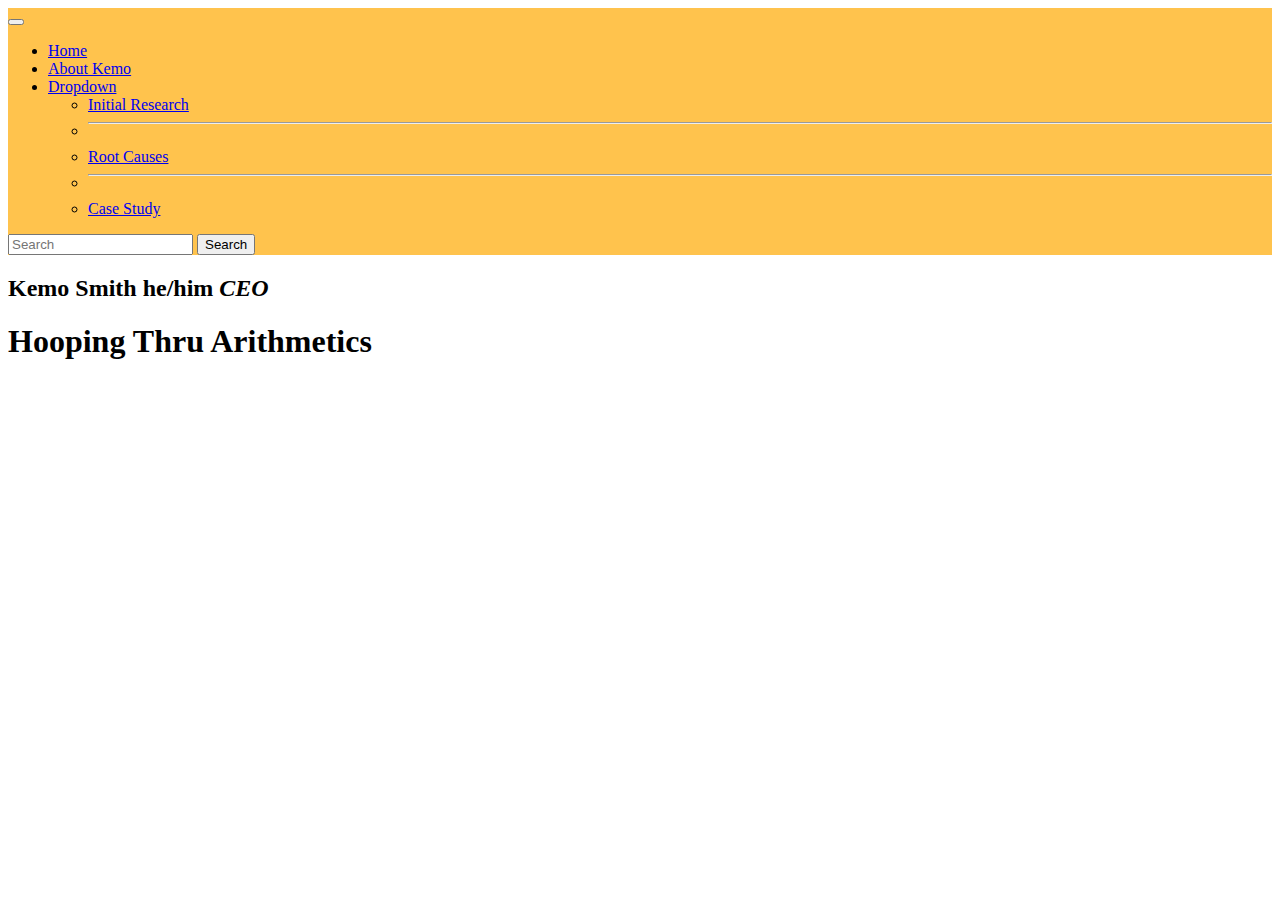
==== 3.07Assign/AboutKemo.html @ a7f1cc39 "Add files via upload" ====
<!doctype html>
<html lang="en">
  <head>
    <meta charset="utf-8">
    <meta name="viewport" content="width=device-width, initial-scale=1">
    <title>About Kemo</title>
    <link href="https://cdn.jsdelivr.net/npm/bootstrap@5.3.2/dist/css/bootstrap.min.css" rel="stylesheet" integrity="sha384-T3c6CoIi6uLrA9TneNEoa7RxnatzjcDSCmG1MXxSR1GAsXEV/Dwwykc2MPK8M2HN" crossorigin="anonymous">
  </head>
  <body>
    <script src="https://cdn.jsdelivr.net/npm/bootstrap@5.3.2/dist/js/bootstrap.bundle.min.js" integrity="sha384-C6RzsynM9kWDrMNeT87bh95OGNyZPhcTNXj1NW7RuBCsyN/o0jlpcV8Qyq46cDfL" crossorigin="anonymous"></script>
    <nav class="navbar navbar-expand-lg bg-primary navbar-brand" style="background-color: #FFC34D;">
      <div class="container-fluid">
        <a class="navbar-brand" href="index.html"></a>
        <button class="navbar-toggler" type="button" data-bs-toggle="collapse" data-bs-target="#navbarSupportedContent" aria-controls="navbarSupportedContent" aria-expanded="false" aria-label="Toggle navigation">
          <span class="navbar-toggler-icon"></span>
        </button>
        <div class="collapse navbar-collapse" id="navbarSupportedContent">
          <ul class="navbar-nav me-auto mb-2 mb-lg-0">
            <li class="nav-item">
              <a class="nav-link active" aria-current="page" href="index.html">Home</a>
            </li>
            <li class="nav-item">
              <a class="nav-link" href="AboutKemo.html">About Kemo</a>
            </li>
            <li class="nav-item dropdown">
              <a class="nav-link dropdown-toggle" href="AboutKemo.html" role="button" data-bs-toggle="dropdown" aria-expanded="false">
                Dropdown
              </a>
              <ul class="dropdown-menu">
                <li><a class="dropdown-item" href="initialResearchKemo.html">Initial Research</a></li>
                <li><hr class="dropdown-divider"></li>
                <li><a class="dropdown-item" href="RootCausesKemo.html">Root Causes</a></li>
                <li><hr class="dropdown-divider"></li>
                <li><a class="dropdown-item" href="CaseStudy.html">Case Study</a></li>
              </ul>
            </li>
          </ul>
          <form class="d-flex" role="search">
            <input class="form-control me-2" type="search" placeholder="Search" aria-label="Search">
            <button class="btn btn-outline-success" type="submit">Search</button>
          </form>
        </div>
      </div>
    </nav>
    <div>
      <div>
        <h2>Kemo Smith he/him <i>CEO</i></h2>
        <h1>Hooping Thru Arithmetics</h1>
      </div>
    </div>
  </body>
</html>
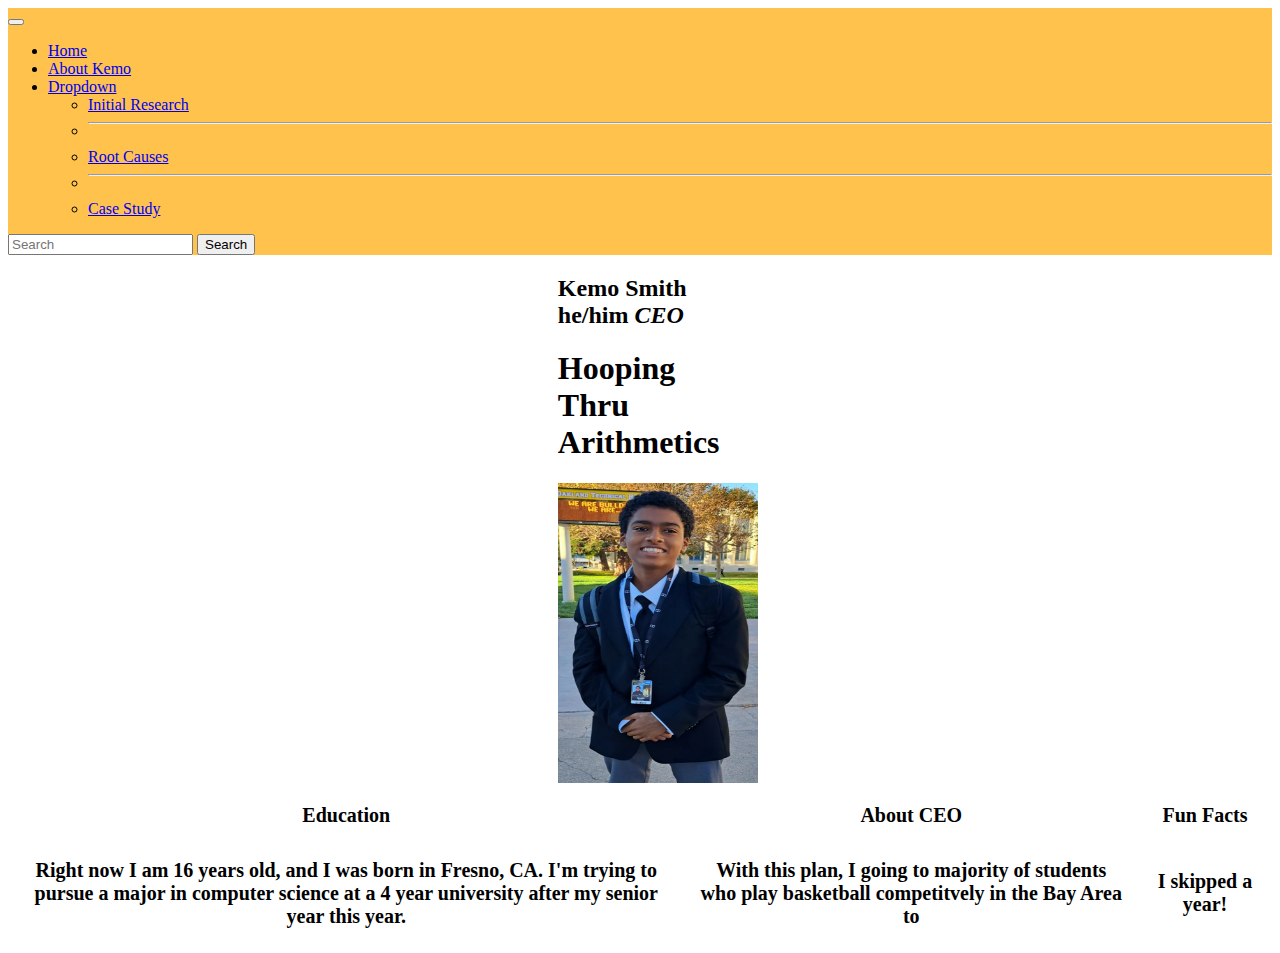
==== commit 59194898: "Add files via upload" ====
--- a/3.07Assign/AboutKemo.html
+++ b/3.07Assign/AboutKemo.html
@@ -1,52 +1,81 @@
 <!doctype html>
 <html lang="en">
-  <head>
-    <meta charset="utf-8">
-    <meta name="viewport" content="width=device-width, initial-scale=1">
-    <title>About Kemo</title>
-    <link href="https://cdn.jsdelivr.net/npm/bootstrap@5.3.2/dist/css/bootstrap.min.css" rel="stylesheet" integrity="sha384-T3c6CoIi6uLrA9TneNEoa7RxnatzjcDSCmG1MXxSR1GAsXEV/Dwwykc2MPK8M2HN" crossorigin="anonymous">
-  </head>
-  <body>
-    <script src="https://cdn.jsdelivr.net/npm/bootstrap@5.3.2/dist/js/bootstrap.bundle.min.js" integrity="sha384-C6RzsynM9kWDrMNeT87bh95OGNyZPhcTNXj1NW7RuBCsyN/o0jlpcV8Qyq46cDfL" crossorigin="anonymous"></script>
-    <nav class="navbar navbar-expand-lg bg-primary navbar-brand" style="background-color: #FFC34D;">
-      <div class="container-fluid">
-        <a class="navbar-brand" href="index.html"></a>
-        <button class="navbar-toggler" type="button" data-bs-toggle="collapse" data-bs-target="#navbarSupportedContent" aria-controls="navbarSupportedContent" aria-expanded="false" aria-label="Toggle navigation">
-          <span class="navbar-toggler-icon"></span>
-        </button>
-        <div class="collapse navbar-collapse" id="navbarSupportedContent">
-          <ul class="navbar-nav me-auto mb-2 mb-lg-0">
-            <li class="nav-item">
-              <a class="nav-link active" aria-current="page" href="index.html">Home</a>
-            </li>
-            <li class="nav-item">
-              <a class="nav-link" href="AboutKemo.html">About Kemo</a>
-            </li>
-            <li class="nav-item dropdown">
-              <a class="nav-link dropdown-toggle" href="AboutKemo.html" role="button" data-bs-toggle="dropdown" aria-expanded="false">
-                Dropdown
-              </a>
-              <ul class="dropdown-menu">
-                <li><a class="dropdown-item" href="initialResearchKemo.html">Initial Research</a></li>
-                <li><hr class="dropdown-divider"></li>
-                <li><a class="dropdown-item" href="RootCausesKemo.html">Root Causes</a></li>
-                <li><hr class="dropdown-divider"></li>
-                <li><a class="dropdown-item" href="CaseStudy.html">Case Study</a></li>
-              </ul>
-            </li>
-          </ul>
-          <form class="d-flex" role="search">
-            <input class="form-control me-2" type="search" placeholder="Search" aria-label="Search">
-            <button class="btn btn-outline-success" type="submit">Search</button>
-          </form>
-        </div>
-      </div>
-    </nav>
-    <div>
-      <div>
-        <h2>Kemo Smith he/him <i>CEO</i></h2>
-        <h1>Hooping Thru Arithmetics</h1>
+
+<head>
+  <meta charset="utf-8">
+  <meta name="viewport" content="width=device-width, initial-scale=1">
+  <title>About Kemo</title>
+  <link href="https://cdn.jsdelivr.net/npm/bootstrap@5.3.2/dist/css/bootstrap.min.css" rel="stylesheet"
+    integrity="sha384-T3c6CoIi6uLrA9TneNEoa7RxnatzjcDSCmG1MXxSR1GAsXEV/Dwwykc2MPK8M2HN" crossorigin="anonymous">
+  <link rel="stylesheet" href="style.css">
+</head>
+
+<body>
+  <script src="https://cdn.jsdelivr.net/npm/bootstrap@5.3.2/dist/js/bootstrap.bundle.min.js"
+    integrity="sha384-C6RzsynM9kWDrMNeT87bh95OGNyZPhcTNXj1NW7RuBCsyN/o0jlpcV8Qyq46cDfL"
+    crossorigin="anonymous"></script>
+  <nav class="navbar navbar-expand-lg bg-primary navbar-brand" style="background-color: #FFC34D;">
+    <div class="container-fluid">
+      <a class="navbar-brand" href="index.html"></a>
+      <button class="navbar-toggler" type="button" data-bs-toggle="collapse" data-bs-target="#navbarSupportedContent"
+        aria-controls="navbarSupportedContent" aria-expanded="false" aria-label="Toggle navigation">
+        <span class="navbar-toggler-icon"></span>
+      </button>
+      <div class="collapse navbar-collapse" id="navbarSupportedContent">
+        <ul class="navbar-nav me-auto mb-2 mb-lg-0">
+          <li class="nav-item">
+            <a class="nav-link active" aria-current="page" href="index.html">Home</a>
+          </li>
+          <li class="nav-item">
+            <a class="nav-link" href="AboutKemo.html">About Kemo</a>
+          </li>
+          <li class="nav-item dropdown">
+            <a class="nav-link dropdown-toggle" href="AboutKemo.html" role="button" data-bs-toggle="dropdown"
+              aria-expanded="false">
+              Dropdown
+            </a>
+            <ul class="dropdown-menu">
+              <li><a class="dropdown-item" href="initialResearchKemo.html">Initial Research</a></li>
+              <li>
+                <hr class="dropdown-divider">
+              </li>
+              <li><a class="dropdown-item" href="RootCausesKemo.html">Root Causes</a></li>
+              <li>
+                <hr class="dropdown-divider">
+              </li>
+              <li><a class="dropdown-item" href="CaseStudy.html">Case Study</a></li>
+            </ul>
+          </li>
+        </ul>
+        <form class="d-flex" role="search">
+          <input class="form-control me-2" type="search" placeholder="Search" aria-label="Search">
+          <button class="btn btn-outline-success" type="submit">Search</button>
+        </form>
       </div>
     </div>
-  </body>
+  </nav>
+  <div class="aboutMe">
+    <h2>Kemo Smith he/him <i>CEO</i></h2>
+    <h1>Hooping Thru Arithmetics</h1>
+    <img src="me.jpg" width="200" height="300">
+  </div>
+  <table class="table table-bordered table-dark">
+    <thead class="thead-light">
+      <tr>
+        <th scope="col">Education</th>
+        <th scope="col">About CEO</th>
+        <th scope="col">Fun Facts</th>
+      </tr>
+    </thead>
+    <tbody>
+      <tr>
+        <th scope="row"> Right now I am 16 years old, and I was born in Fresno, CA. 
+ I'm trying to pursue a major in computer science at a 4 year university after my senior year this year. </th>
+        <th scope="row">With this plan, I going to  majority of students who play basketball competitvely in the Bay Area to </th>
+        <th scope="row">I skipped a year!</th>
+      </tr>
+    </tbody>
+  </table>
+</body>
+
 </html>--- a/3.07Assign/style.css
+++ b/3.07Assign/style.css
@@ -0,0 +1,26 @@
+.navbar-brand {
+    font-family: Comic Sans MS;
+}
+#researchContainer {
+    margin: 50px;
+}
+.aboutMe {
+    margin: 0 auto;
+    width: 13%;
+}
+ td {
+    border:1px solid black;
+    word-break: break-all;
+  }
+  table {
+    table-layout: fixed;
+  }
+
+th {
+    padding: 15px;
+    font-size: 20px;
+}
+
+.center {
+      margin: 0 auto; 
+  }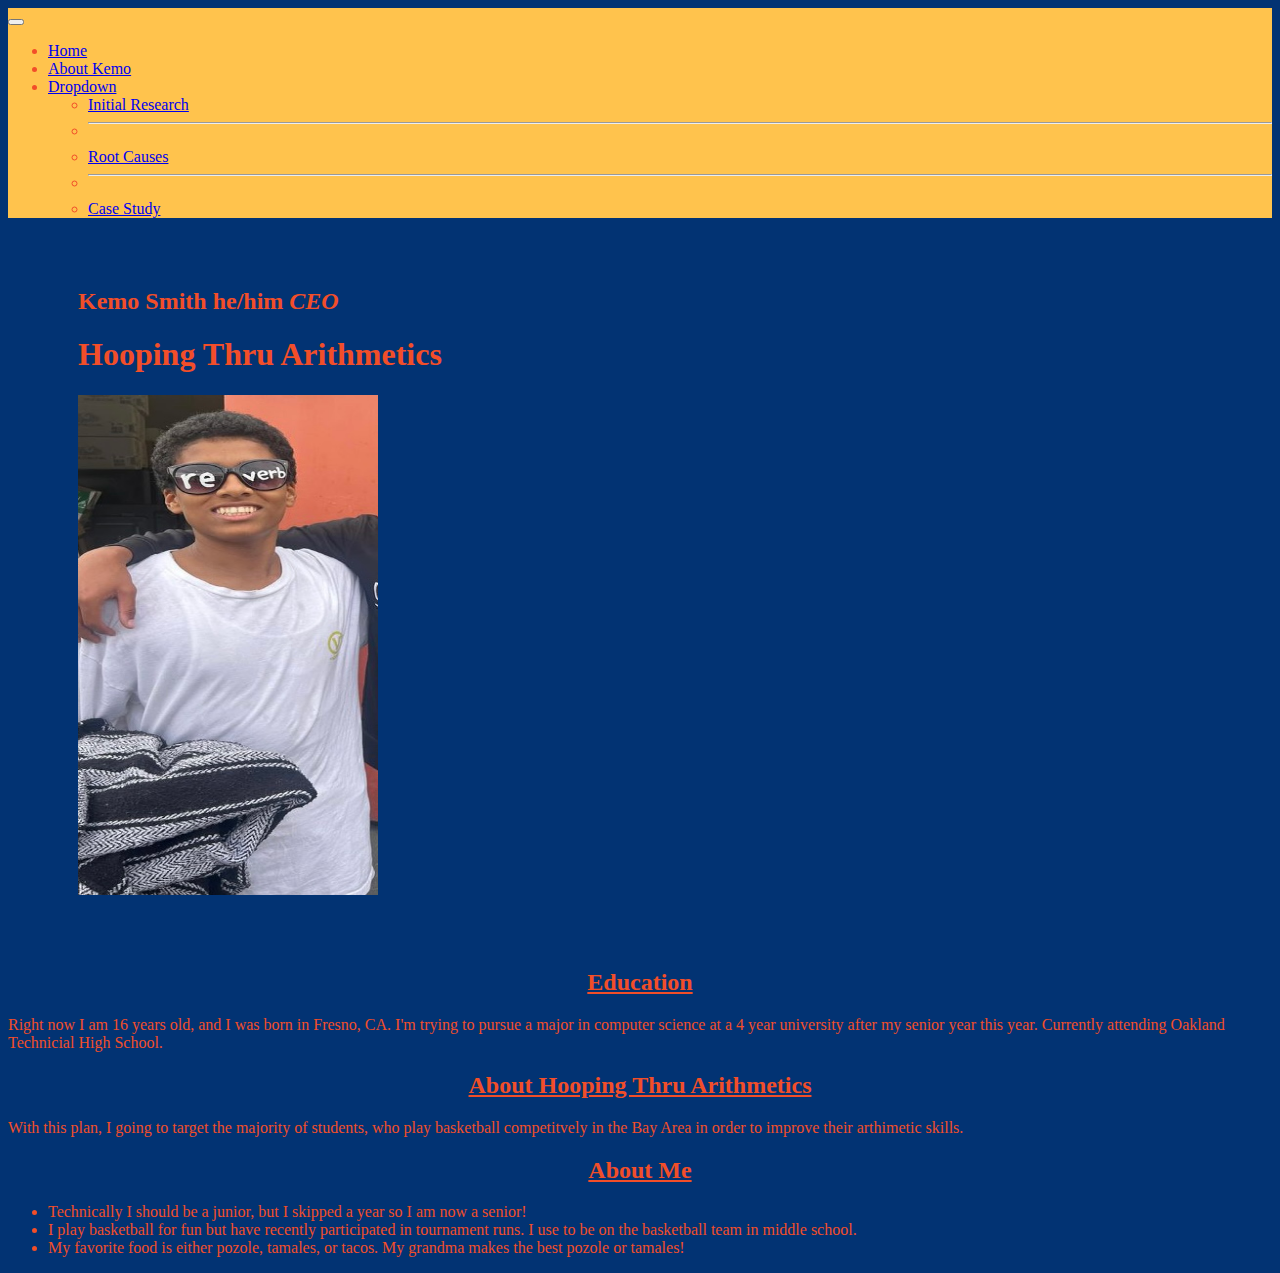
==== commit 0c244945: "Add files via upload" ====
--- a/3.07Assign/AboutKemo.html
+++ b/3.07Assign/AboutKemo.html
@@ -8,6 +8,7 @@
   <link href="https://cdn.jsdelivr.net/npm/bootstrap@5.3.2/dist/css/bootstrap.min.css" rel="stylesheet"
     integrity="sha384-T3c6CoIi6uLrA9TneNEoa7RxnatzjcDSCmG1MXxSR1GAsXEV/Dwwykc2MPK8M2HN" crossorigin="anonymous">
   <link rel="stylesheet" href="style.css">
+  <script async src="script.js"></script>
 </head>
 
 <body>
@@ -47,35 +48,40 @@
             </ul>
           </li>
         </ul>
-        <form class="d-flex" role="search">
+        <!-- <form class="d-flex" role="search">
           <input class="form-control me-2" type="search" placeholder="Search" aria-label="Search">
           <button class="btn btn-outline-success" type="submit">Search</button>
-        </form>
+        </form> -->
       </div>
     </div>
   </nav>
   <div class="aboutMe">
     <h2>Kemo Smith he/him <i>CEO</i></h2>
-    <h1>Hooping Thru Arithmetics</h1>
-    <img src="me.jpg" width="200" height="300">
+    <h1 id="companyTitle">Hooping Thru Arithmetics</h1>
+    <img src="me.jpg" width="300" height="500" id="profile" onmouseout="mouseLeave()">
   </div>
-  <table class="table table-bordered table-dark">
-    <thead class="thead-light">
-      <tr>
-        <th scope="col">Education</th>
-        <th scope="col">About CEO</th>
-        <th scope="col">Fun Facts</th>
-      </tr>
-    </thead>
-    <tbody>
-      <tr>
-        <th scope="row"> Right now I am 16 years old, and I was born in Fresno, CA. 
- I'm trying to pursue a major in computer science at a 4 year university after my senior year this year. </th>
-        <th scope="row">With this plan, I going to  majority of students who play basketball competitvely in the Bay Area to </th>
-        <th scope="row">I skipped a year!</th>
-      </tr>
-    </tbody>
-  </table>
+  <div class="container">
+    <div class="row border border-5">
+      <div class="col border border-5">
+        <h2 class="colTextAlign"><u>Education</u></h2>
+        <p>Right now I am 16 years old, and I was born in Fresno, CA. 
+          I'm trying to pursue a major in computer science at a 4 year university after my senior year this year. Currently attending Oakland Technicial High School.</p>
+      </div>
+      <div class="col border border-5">
+        <h2 class="colTextAlign" id="researchPopup"><u>About Hooping Thru Arithmetics</u></h2>
+        <p>With this plan, I going to target the majority of students, who play basketball competitvely in the Bay Area in order to improve their arthimetic skills.</p>
+      </div>
+      <div class="col border border-5">
+        <h2 class="colTextAlign"><u>About Me</u></h2>
+        <ul>
+          <li>Technically I should be a junior, but I skipped a year so I am now a senior!</li>
+          <li>I play basketball for fun but have recently participated in tournament runs. I use to be on the basketball team in middle school.</li>
+          <li>My favorite food is either pozole, tamales, or tacos. My grandma makes the best pozole or tamales!</li>
+          </ul>
+      </div>
+    </div>
+  </div>
+
 </body>
 
 </html>--- a/3.07Assign/style.css
+++ b/3.07Assign/style.css
@@ -1,3 +1,8 @@
+body {
+    background-color: #023373;
+    color: #F24E29;
+}
+
 .navbar-brand {
     font-family: Comic Sans MS;
 }
@@ -5,8 +10,7 @@
     margin: 50px;
 }
 .aboutMe {
-    margin: 0 auto;
-    width: 13%;
+   margin: 70px;
 }
  td {
     border:1px solid black;
@@ -16,9 +20,8 @@
     table-layout: fixed;
   }
 
-th {
-    padding: 15px;
-    font-size: 20px;
+.colTextAlign {
+    text-align: center;
 }
 
 .center {
